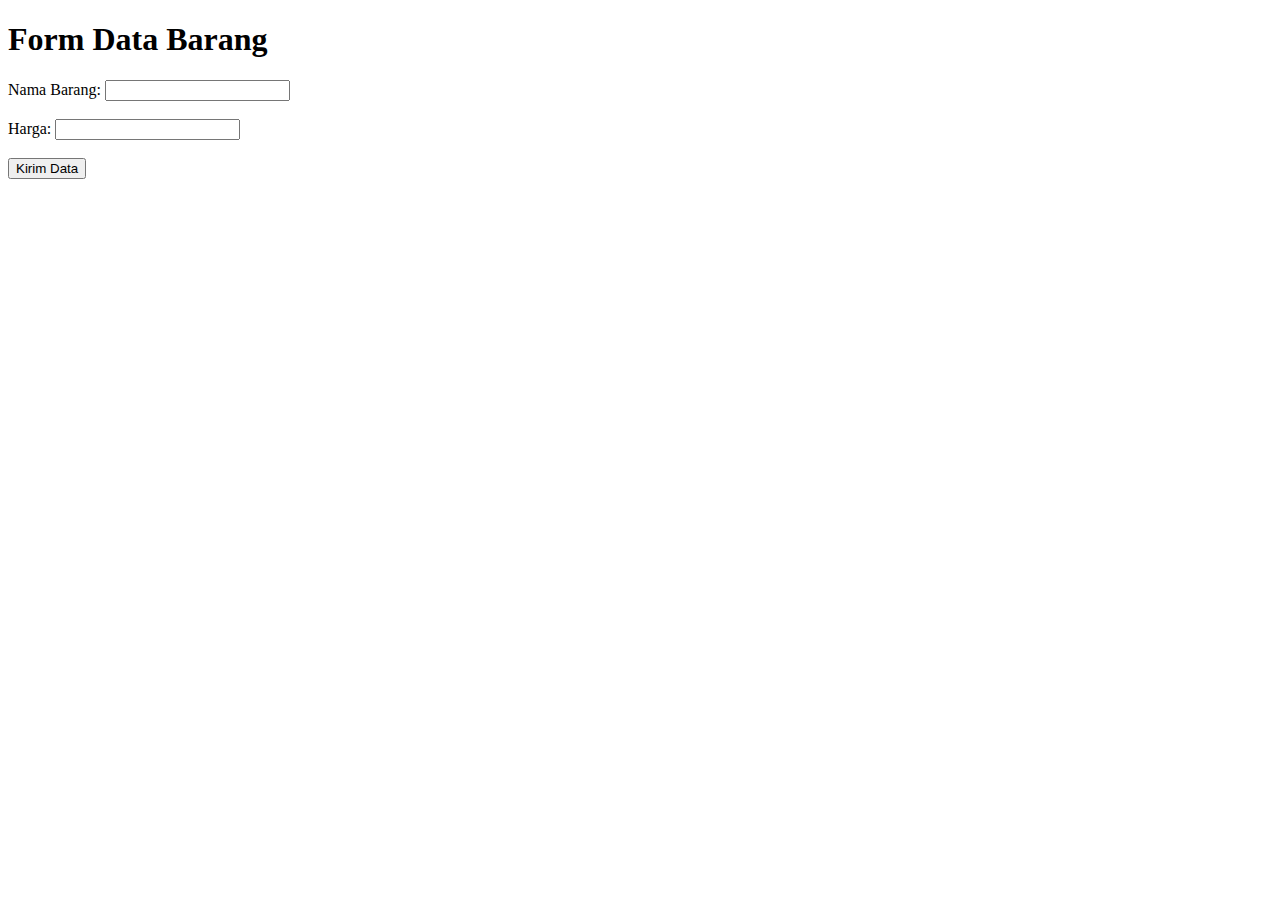
==== index.html @ 152ac290 "Add files via upload" ====
<!DOCTYPE html>
<html>
<head>
  <title>Form Data Barang</title>
  <script src="https://code.jquery.com/jquery-3.6.0.min.js"></script>
</head>
<body>
  <h1>Form Data Barang</h1>
  
  <form id="dataForm">
    <label for="nama">Nama Barang:</label>
    <input type="text" id="nama" name="nama" required><br><br>

    <label for="harga">Harga:</label>
    <input type="number" id="harga" name="harga" required><br><br>

    <button type="submit" id="kirimButton">Kirim Data</button>
  </form>

  <script>
    $(document).ready(function() {
      $('#dataForm').submit(function(event) {
        event.preventDefault();

        var namaBarang = $('#nama').val();
        var hargaBarang = $('#harga').val();

        var data = {
          nama: namaBarang,
          harga: hargaBarang
        };

        $.ajax({
          url: 'https://api.github.com/repos/databaselpt/databaselpt.github.io/contents/data.json',
          type: 'PUT',
          headers: {
            'Authorization': 'Bearer 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'
          },
          data: JSON.stringify({
            message: 'Add data',
            content: btoa(JSON.stringify(data)),
            sha: null
          }),
          success: function(response) {
            console.log('Data berhasil dikirim ke GitHub.');
          },
          error: function(error) {
            console.error('Terjadi kesalahan:', error);
          }
        });
      });
    });
  </script>
</body>
</html>
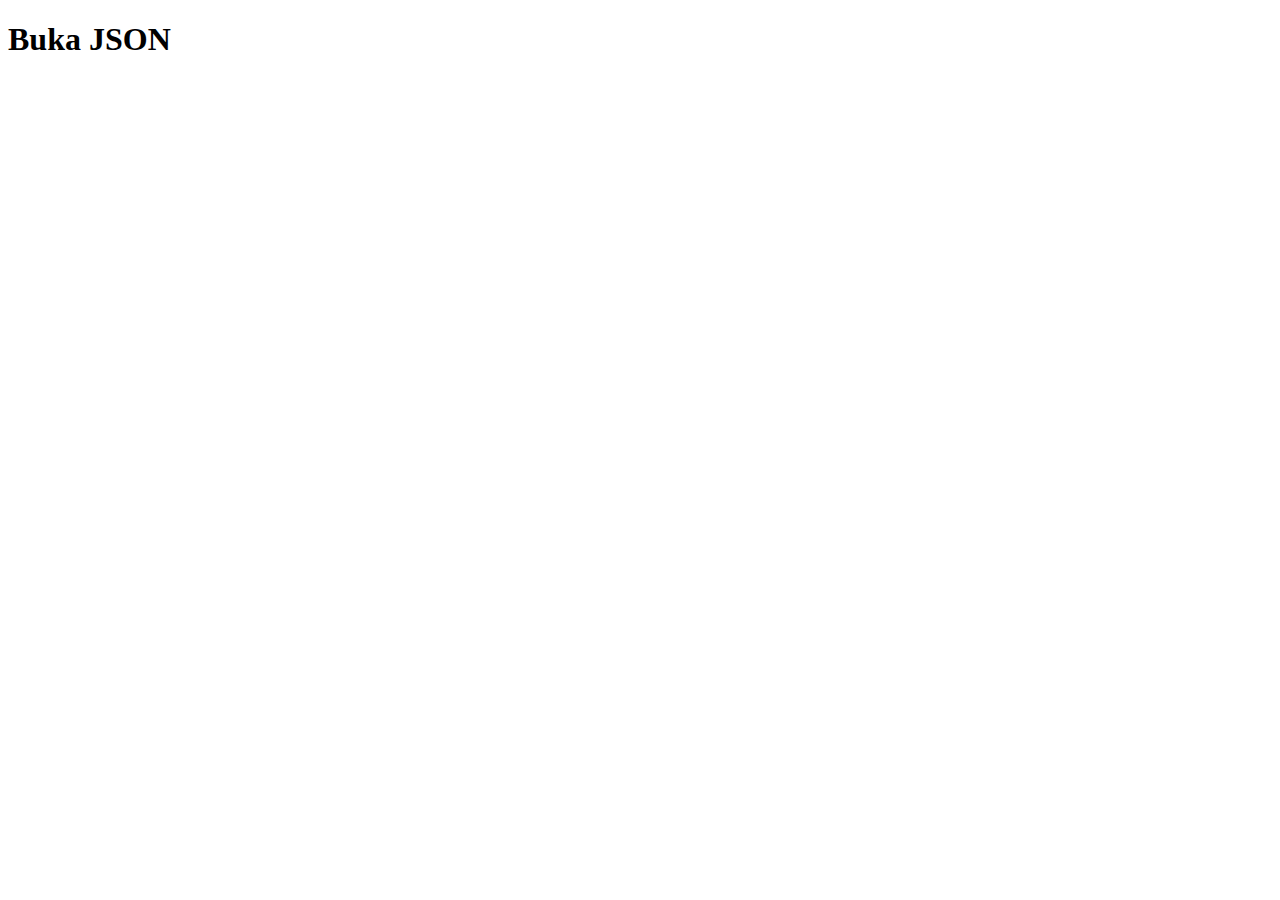
==== commit 97d623b4: "Update index.html" ====
--- a/index.html
+++ b/index.html
@@ -1,54 +1,45 @@
 <!DOCTYPE html>
 <html>
 <head>
-  <title>Form Data Barang</title>
+  <title>Buka JSON</title>
   <script src="https://code.jquery.com/jquery-3.6.0.min.js"></script>
 </head>
 <body>
-  <h1>Form Data Barang</h1>
-  
-  <form id="dataForm">
-    <label for="nama">Nama Barang:</label>
-    <input type="text" id="nama" name="nama" required><br><br>
+  <h1>Buka JSON</h1>
 
-    <label for="harga">Harga:</label>
-    <input type="number" id="harga" name="harga" required><br><br>
-
-    <button type="submit" id="kirimButton">Kirim Data</button>
-  </form>
+  <div id="result"></div>
 
   <script>
     $(document).ready(function() {
-      $('#dataForm').submit(function(event) {
-        event.preventDefault();
+      $.ajax({
+        url: 'https://api.github.com/repos/databaselpt/databaselpt.github.io/contents/data.json',
+        headers: {
+          'Authorization': 'Bearer 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'
+        },
+        success: function(response) {
+          var content = response.content;
+          var decodedContent = atob(content);
+          var jsonData = JSON.parse(decodedContent);
 
-        var namaBarang = $('#nama').val();
-        var hargaBarang = $('#harga').val();
+          displayData(jsonData);
+        },
+        error: function(error) {
+          console.error('Terjadi kesalahan:', error);
+        }
+      });
 
-        var data = {
-          nama: namaBarang,
-          harga: hargaBarang
-        };
+      function displayData(data) {
+        var resultElement = $('#result');
+        resultElement.empty();
 
-        $.ajax({
-          url: 'https://api.github.com/repos/databaselpt/databaselpt.github.io/contents/data.json',
-          type: 'PUT',
-          headers: {
-            'Authorization': 'Bearer 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'
-          },
-          data: JSON.stringify({
-            message: 'Add data',
-            content: btoa(JSON.stringify(data)),
-            sha: null
-          }),
-          success: function(response) {
-            console.log('Data berhasil dikirim ke GitHub.');
-          },
-          error: function(error) {
-            console.error('Terjadi kesalahan:', error);
-          }
-        });
-      });
+        for (var i = 0; i < data.length; i++) {
+          var namaBarang = data[i].nama;
+          var hargaBarang = data[i].harga;
+
+          var itemElement = $('<div>').text('Nama Barang: ' + namaBarang + ', Harga: ' + hargaBarang);
+          resultElement.append(itemElement);
+        }
+      }
     });
   </script>
 </body>
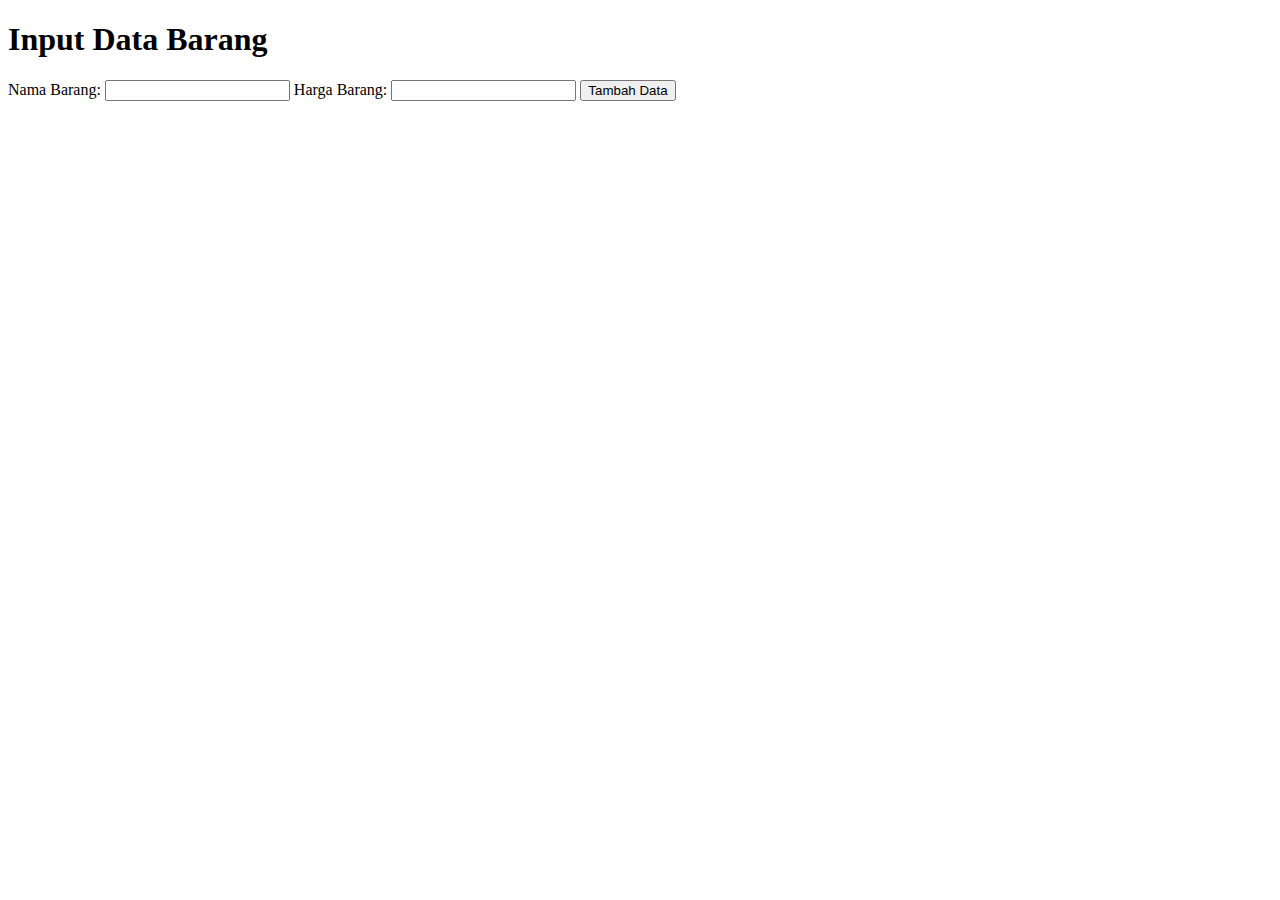
==== commit 9878053b: "Update index.html" ====
--- a/index.html
+++ b/index.html
@@ -1,16 +1,28 @@
 <!DOCTYPE html>
 <html>
 <head>
-  <title>Buka JSON</title>
+  <title>Input Data Barang</title>
   <script src="https://code.jquery.com/jquery-3.6.0.min.js"></script>
 </head>
 <body>
-  <h1>Buka JSON</h1>
+  <h1>Input Data Barang</h1>
+
+  <label for="nama">Nama Barang:</label>
+  <input type="text" id="nama">
+
+  <label for="harga">Harga Barang:</label>
+  <input type="number" id="harga">
+
+  <button onclick="tambahData()">Tambah Data</button>
 
   <div id="result"></div>
 
   <script>
     $(document).ready(function() {
+      loadData();
+    });
+
+    function loadData() {
       $.ajax({
         url: 'https://api.github.com/repos/databaselpt/databaselpt.github.io/contents/data.json',
         headers: {
@@ -27,20 +39,77 @@
           console.error('Terjadi kesalahan:', error);
         }
       });
+    }
 
-      function displayData(data) {
-        var resultElement = $('#result');
-        resultElement.empty();
+    function displayData(data) {
+      var resultElement = $('#result');
+      resultElement.empty();
 
-        for (var i = 0; i < data.length; i++) {
-          var namaBarang = data[i].nama;
-          var hargaBarang = data[i].harga;
+      for (var i = 0; i < data.length; i++) {
+        var namaBarang = data[i].nama;
+        var hargaBarang = data[i].harga;
 
-          var itemElement = $('<div>').text('Nama Barang: ' + namaBarang + ', Harga: ' + hargaBarang);
-          resultElement.append(itemElement);
+        var itemElement = $('<div>').text('Nama Barang: ' + namaBarang + ', Harga: ' + hargaBarang);
+        resultElement.append(itemElement);
+      }
+    }
+
+    function tambahData() {
+      var namaBarang = $('#nama').val();
+      var hargaBarang = $('#harga').val();
+
+      var newData = {
+        "nama": namaBarang,
+        "harga": parseInt(hargaBarang)
+      };
+
+      $.ajax({
+        url: 'https://api.github.com/repos/databaselpt/databaselpt.github.io/contents/data.json',
+        type: 'GET',
+        headers: {
+          'Authorization': 'Bearer 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'
+        },
+        success: function(response) {
+          var content = response.content;
+          var decodedContent = atob(content);
+          var jsonData = JSON.parse(decodedContent);
+
+          jsonData.push(newData);
+
+          updateData(jsonData);
+        },
+        error: function(error) {
+          console.error('Terjadi kesalahan:', error);
         }
+      });
+    }
+
+    function updateData(data) {
+      var encodedData = btoa(JSON.stringify(data));
+
+      $.ajax({
+        url: 'https://api.github.com/repos/databaselpt/databaselpt.github.io/contents/data.json',
+        type: 'PUT',
+        headers: {
+          'Authorization': 'Bearer ghp_OQFCAtetotvLHWISs2I30Q7qkq
+      },
+      beforeSend: function(xhr) {
+          xhr.setRequestHeader("Authorization", "Bearer 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");
+      },
+      data: JSON.stringify({
+          message: "Update data.json",
+          content: encodedData,
+          sha: response.sha
+      }),
+      success: function(response) {
+          console.log("Data berhasil diperbarui:", response);
+          loadData();
+      },
+      error: function(error) {
+          console.error('Terjadi kesalahan:', error);
       }
-    });
-  </script>
+  });
+}
+</script>
 </body>
 </html>
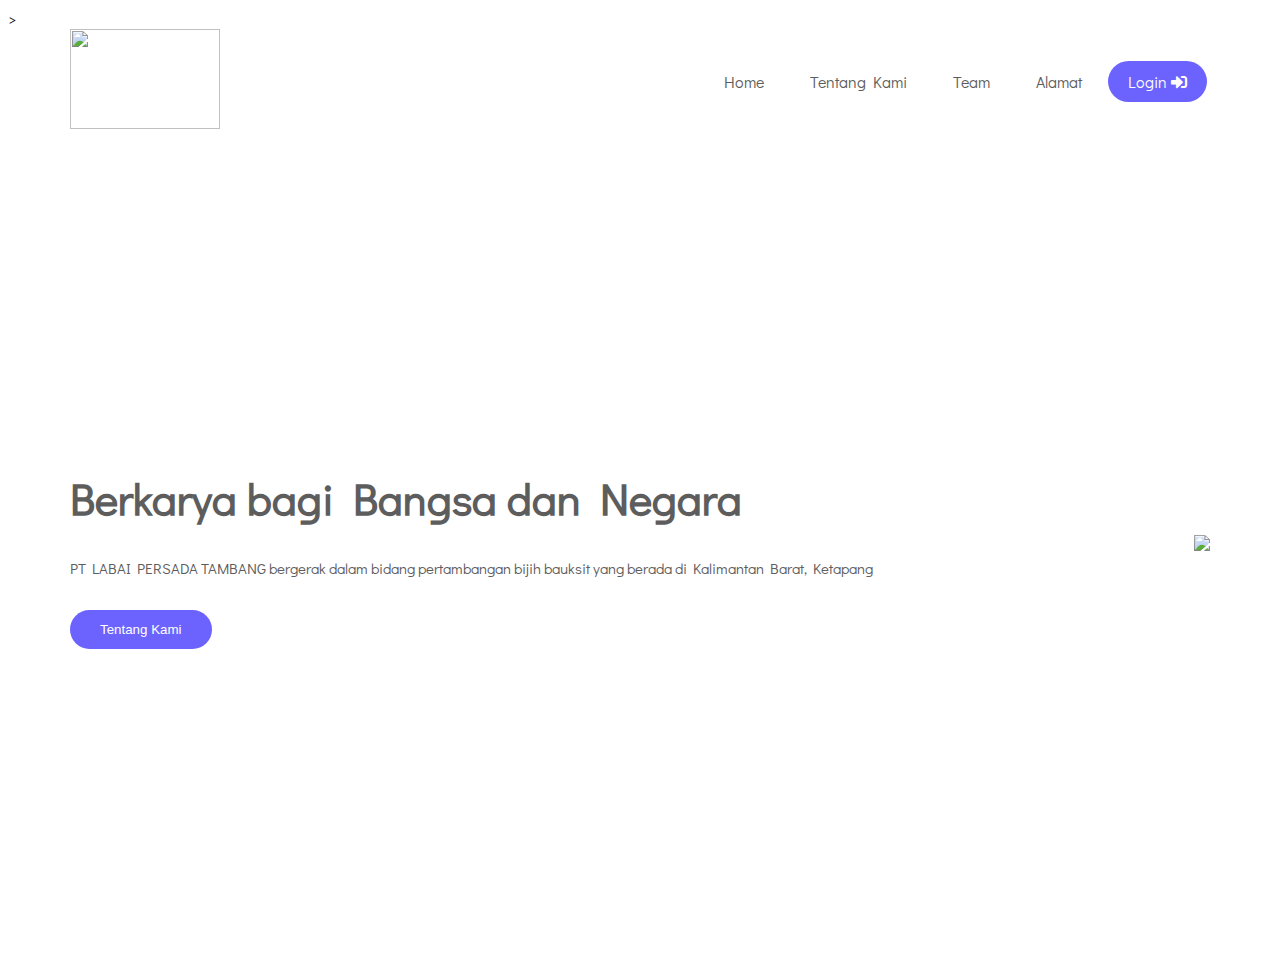
==== commit 3b3d6ecf: "Add files via upload" ====
--- a/index.html
+++ b/index.html
@@ -1,115 +1,229 @@
-<!DOCTYPE html>
-<html>
-<head>
-  <title>Input Data Barang</title>
-  <script src="https://code.jquery.com/jquery-3.6.0.min.js"></script>
-</head>
-<body>
-  <h1>Input Data Barang</h1>
-
-  <label for="nama">Nama Barang:</label>
-  <input type="text" id="nama">
-
-  <label for="harga">Harga Barang:</label>
-  <input type="number" id="harga">
-
-  <button onclick="tambahData()">Tambah Data</button>
-
-  <div id="result"></div>
-
-  <script>
-    $(document).ready(function() {
-      loadData();
-    });
-
-    function loadData() {
-      $.ajax({
-        url: 'https://api.github.com/repos/databaselpt/databaselpt.github.io/contents/data.json',
-        headers: {
-          'Authorization': 'Bearer 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'
-        },
-        success: function(response) {
-          var content = response.content;
-          var decodedContent = atob(content);
-          var jsonData = JSON.parse(decodedContent);
-
-          displayData(jsonData);
-        },
-        error: function(error) {
-          console.error('Terjadi kesalahan:', error);
-        }
-      });
-    }
-
-    function displayData(data) {
-      var resultElement = $('#result');
-      resultElement.empty();
-
-      for (var i = 0; i < data.length; i++) {
-        var namaBarang = data[i].nama;
-        var hargaBarang = data[i].harga;
-
-        var itemElement = $('<div>').text('Nama Barang: ' + namaBarang + ', Harga: ' + hargaBarang);
-        resultElement.append(itemElement);
-      }
-    }
-
-    function tambahData() {
-      var namaBarang = $('#nama').val();
-      var hargaBarang = $('#harga').val();
-
-      var newData = {
-        "nama": namaBarang,
-        "harga": parseInt(hargaBarang)
-      };
-
-      $.ajax({
-        url: 'https://api.github.com/repos/databaselpt/databaselpt.github.io/contents/data.json',
-        type: 'GET',
-        headers: {
-          'Authorization': 'Bearer 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'
-        },
-        success: function(response) {
-          var content = response.content;
-          var decodedContent = atob(content);
-          var jsonData = JSON.parse(decodedContent);
-
-          jsonData.push(newData);
-
-          updateData(jsonData);
-        },
-        error: function(error) {
-          console.error('Terjadi kesalahan:', error);
-        }
-      });
-    }
-
-    function updateData(data) {
-      var encodedData = btoa(JSON.stringify(data));
-
-      $.ajax({
-        url: 'https://api.github.com/repos/databaselpt/databaselpt.github.io/contents/data.json',
-        type: 'PUT',
-        headers: {
-          'Authorization': 'Bearer ghp_OQFCAtetotvLHWISs2I30Q7qkq
-      },
-      beforeSend: function(xhr) {
-          xhr.setRequestHeader("Authorization", "Bearer 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");
-      },
-      data: JSON.stringify({
-          message: "Update data.json",
-          content: encodedData,
-          sha: response.sha
-      }),
-      success: function(response) {
-          console.log("Data berhasil diperbarui:", response);
-          loadData();
-      },
-      error: function(error) {
-          console.error('Terjadi kesalahan:', error);
-      }
-  });
-}
-</script>
-</body>
-</html>
+<!DOCTYPE html>
+<html>
+<head>
+  <title>PT LABAI PERSADA TAMBANG</title>
+  <link rel="preconnect" href="https://fonts.googleapis.com">
+  <link rel="preconnect" href="https://fonts.gstatic.com" crossorigin>
+  <link href="https://fonts.googleapis.com/css2?family=Didact+Gothic&display=swap" rel="stylesheet">
+
+  <link rel="stylesheet" href="https://cdnjs.cloudflare.com/ajax/libs/font-awesome/5.15.3/css/all.min.css">
+
+<style>
+
+    /* Start Global Rules */
+    * {
+        box-sizing: border-box;
+      }
+      body {
+        font-family: 'Didact Gothic', sans-serif;
+        background-image: url(https://i.postimg.cc/tgsGrsMD/cover8.png); /* Ganti dengan URL gambar yang diinginkan */
+        background-size: cover;
+        background-repeat: no-repeat;
+      }
+      
+      a {
+        text-decoration: none;
+      }
+      ul {
+        list-style: none;
+        padding: 0;
+        margin: 0;
+      }
+      .container {
+        padding-left: 15px;
+        padding-right: 15px;
+        margin-left: auto;
+        margin-right: auto;
+      }
+      /* Small */
+      @media (min-width: 768px) {
+        .container {
+          width: 750px;
+        }
+      }
+      /* Medium */
+      @media (min-width: 992px) {
+        .container {
+          width: 970px;
+        }
+      }
+      /* Large */
+      @media (min-width: 1200px) {
+        .container {
+          width: 1170px;
+        }
+      }
+      /* End Global Rules */
+      
+      /* Start Landing Page */
+      .landing-page header {
+        min-height: 80px;
+        display: flex;
+      }
+      @media (max-width: 767px) {
+        .landing-page header {
+          min-height: auto;
+          display: initial;
+        }
+      }
+      .landing-page header .container {
+        display: flex;
+        align-items: center;
+        justify-content: space-between;
+      }
+      @media (max-width: 767px) {
+        .landing-page header .container {
+          flex-direction: column;
+          justify-content: center;
+        }
+      }
+      .landing-page header .logo {
+        color: #5d5d5d;
+        font-style: italic;
+        text-transform: uppercase;
+        font-size: 20px;
+      }
+      @media (max-width: 767px) {
+        .landing-page header .logo {
+          margin-top: 20px;
+          margin-bottom: 20px;
+        }
+      }
+      .landing-page header .links {
+        display: flex;
+        align-items: center;
+      }
+      @media (max-width: 767px) {
+        .landing-page header .links {
+          text-align: center;
+          gap: 10px;
+        }
+      }
+      .landing-page header .links li {
+        margin-left: 3px; /* Ubah jarak margin kiri menjadi 20px */
+        margin-right: 3px; /* Ubah jarak margin kanan menjadi 20px */
+        color: #5d5d5d;
+        cursor: pointer;
+        transition: transform 0.3s, background-color 0.3s;
+        padding: 10px 20px;
+        border-radius: 30px;
+        border: none;
+        background-color: transparent;
+      }
+      
+      .landing-page header .links li:last-child {
+        background-color: #6c63ff;
+        color: #FFF;
+      }
+      
+      .landing-page header .links li:not(:last-child):hover {
+        color: #FFF;
+        background-color: #5a55d8;
+        transform: scale(1.1);
+        box-shadow: 0 0 10px rgba(0, 0, 0, 0.2);
+      }
+      
+      
+      
+      .landing-page .content .container {
+        display: flex;
+        align-items: center;
+        justify-content: space-between;
+        gap: 140px;
+        min-height: calc(100vh - 80px);
+      }
+      @media (max-width: 767px) {
+        .landing-page .content .container {
+          gap: 0;
+          min-height: calc(100vh - 101px);
+          justify-content: center;
+          flex-direction: column-reverse;
+        }
+      }
+      @media (max-width: 767px) {
+        .landing-page .content .info {
+          text-align: center;
+        }
+      }
+      .landing-page .content .info h1 {
+        color: #5d5d5d;
+        font-size: 44px;
+      }
+      .landing-page .content .info p {
+        margin: 0;
+        line-height: 1.6;
+        font-size: 15px;
+        color: #5d5d5d;
+      }
+      .landing-page .content .info button {
+        border: 0;
+        border-radius: 20px;
+        padding: 12px 30px;
+        margin-top: 30px;
+        cursor: pointer;
+        color: #FFF;
+        background-color: #6c63ff;
+      }
+      .landing-page .content .image img {
+        max-width: 100%;
+      }
+      /* End Landing Page */
+
+      .image {
+    position: relative;
+    overflow: hidden;
+  }
+  
+  .image img {
+    width: 100%;
+    height: auto;
+    animation: slide-animation 1s 1;
+    opacity: 1;
+  }
+  
+  @keyframes slide-animation {
+    0%, 100% {
+      opacity: 1;
+      transform: scale(1);
+    }
+    20%, 80% {
+      opacity: 0;
+      transform: scale(1.1);
+    }
+  }
+ </style>>
+</head>
+<body>
+  <!-- Start Landing Page -->
+<div class="landing-page">
+  <header>
+    <div class="container">
+      <a href="#" class="logo">
+        <img src="gambar/logo.png" alt="" width="150" height="100">
+      </a>          
+      <ul class="links">
+        <li>Home</li>
+        <li>Tentang Kami</li>
+        <li>Team</li>
+        <li>Alamat</li>
+        <li><a href="login.html" style="color: white;">Login <i class="fas fa-sign-in-alt"></i></a></li>
+        </li>
+      </ul>
+    </div>
+  </header>
+  <div class="content">
+    <div class="container">
+      <div class="info">
+        <h1>Berkarya bagi Bangsa dan Negara</h1>
+        <p>PT LABAI PERSADA TAMBANG bergerak dalam bidang pertambangan bijih bauksit yang berada di Kalimantan Barat, Ketapang</p>
+        <button>Tentang Kami </button>
+      </div>
+      <div class="image">
+        <img src="https://i.postimg.cc/XNkNBCSy/001234.png">
+      </div>          
+    </div>
+  </div>
+</div>
+<!-- End Landing Page -->
+</body>
+</html>
